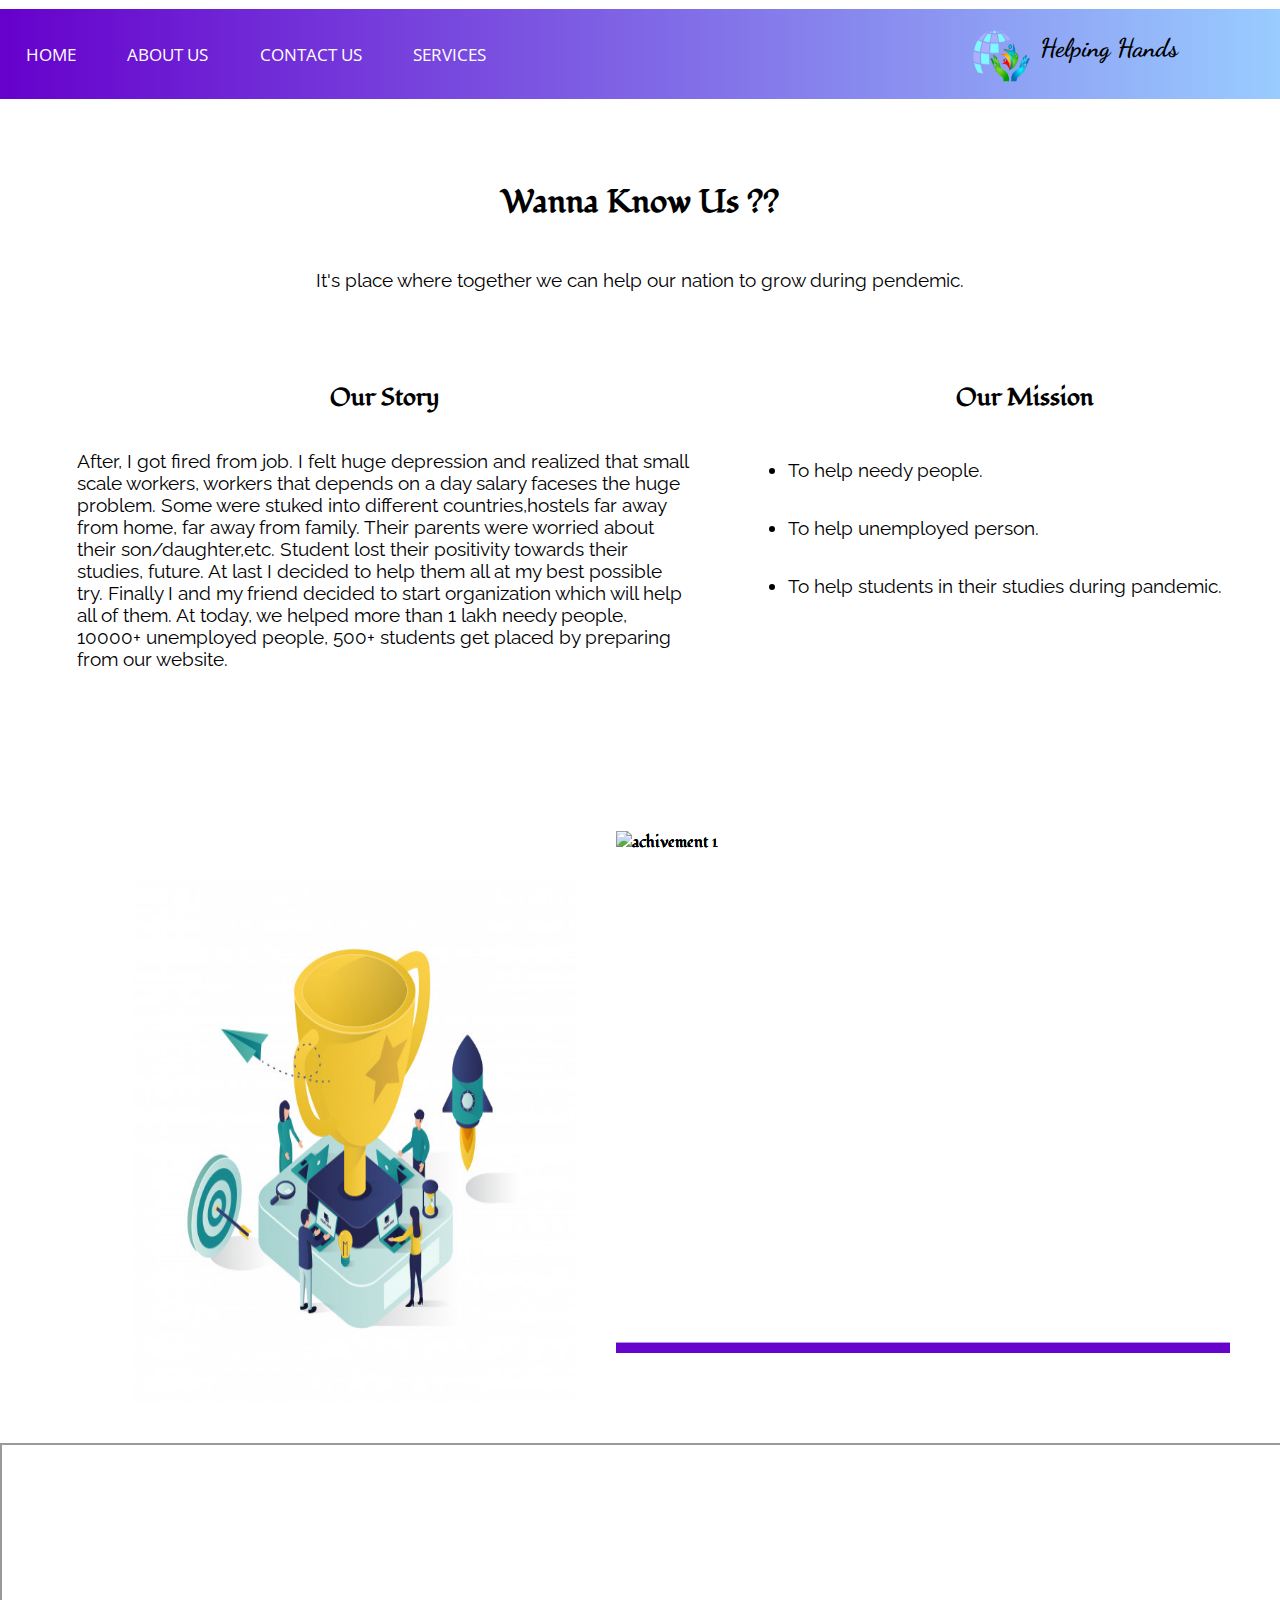
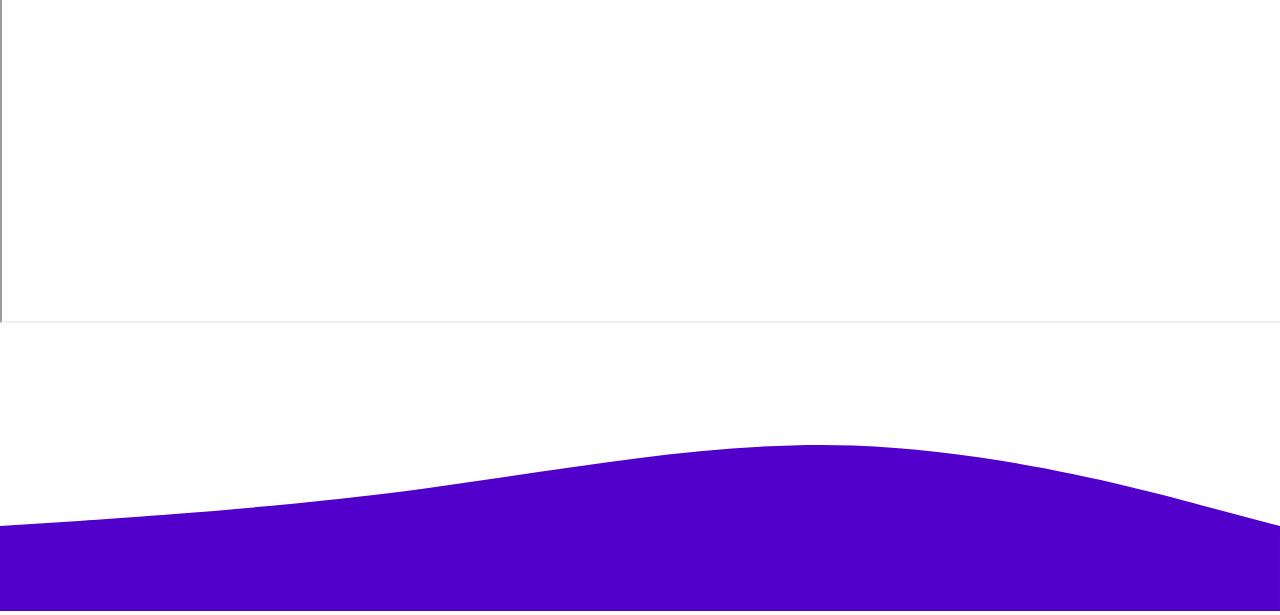
==== about.html @ a09ae61b "Add files via upload" ====
<!DOCTYPE html>
<html>
<head>
  <meta name="viewport" content="width=device-width, initial-scale=1.0">
  <title>About Us</title>
  <link rel="stylesheet" href="about.css">
  <link rel="preconnect" href="https://fonts.gstatic.com">
  <link href="https://fonts.googleapis.com/css2?family=Open+Sans+Condensed:wght@300&display=swap" rel="stylesheet"
<link rel="stylesheet" href="https://cdnjs.cloudflare.com/ajax/libs/font-awesome/4.7.0/css/font-awesome.min.css">
<link rel="preconnect" href="https://fonts.gstatic.com">
<link href="https://fonts.googleapis.com/css2?family=Fondamento:ital@1&display=swap" rel="stylesheet">
<link rel="preconnect" href="https://fonts.gstatic.com">
<link href="https://fonts.googleapis.com/css2?family=Raleway:ital,wght@1,300&display=swap" rel="stylesheet">
<link rel="preconnect" href="https://fonts.gstatic.com">
<link href="https://fonts.googleapis.com/css2?family=Dancing+Script:wght@600&display=swap" rel="stylesheet">

</head>
<body>
  <header class="head">
    <div class="navigation">


    <nav>
      <div class="hover">
      <button  src="‪C:\Users\HP\Desktop\3.jpg"class="btn">
        <i class="fa fa-caret-down"></i>
      </button>
      <div class="menu">
          <a href="#">Home</a>
          <a href="#">About Us</a>
          <a href="#">Contact Us</a>
          <div class="dropdown">
          <button class=dropbtn>Services
          <i class="fa fa-caret-down"></i>
          </button>
          <div class="dropdown-content">
              <a href="#">Unemployment Section</a>
              <a href="#">HealthCare tips</a>
              <a href="#">Student Section</a>
          </div>
          </div>
      </div>    </div>
    </nav>
    <div class="logo">
      <img src="logo1R.png" alt="logo">
      <h1>Helping Hands</h1>
    </div>
      </div>

</header>
<section>
  <div class="up">
    <h1>Wanna Know Us ??</h1>
    <p>It's place where together we can help our nation to grow during pendemic.</p>
    <div class="left">
        <h2>Our  Story</h2>
        <p>After, I got fired from job. I felt huge depression and realized that small scale workers, workers that depends on a day salary faceses the huge problem. Some were stuked into different countries,hostels far away from home, far away from family. Their parents were worried about their son/daughter,etc. Student lost their positivity towards their studies, future. At last I decided to help them all at my best possible try. Finally I and my friend decided to start organization which will help all of them. At today, we helped more than 1 lakh needy people, 10000+ unemployed people, 500+ students get placed by preparing from our website.</p>
    </div>
    <div class="right">
      <h2>Our  Mission</h2>
      <ul>
        <li>To help needy people.</li>
        <li>To help unemployed person.</li>
        <li>To help students in their studies during pandemic.</li>
      </ul>
    </div>
  </div>
  <div class="down">
    <div class="leftside">
      <img src="tropy2.jpg" alt="image of trophies">
    </div>
    <div class="rightside">

      <div class="slide1">
        <img src="C:\Users\HP\Desktop\achivements\ach1.jpg" alt="achivement 1" >
      </div>
      <div class="slide2">
        <img src="C:\Users\HP\Desktop\achivements\ach2.jpg" alt="achivement 1">
      </div>
      <div class="slide3">
        <img src="C:\Users\HP\Desktop\achivements\ach3.jpg" alt="achivement 1">
      </div>
      <div class="slide4">
         <img src="C:\Users\HP\Desktop\achivements\ach5.jpg" alt="achivement 1">
      </div>
      <!-- <div class="slide5">
         <img src="C:\Users\HP\Desktop\achivements\ach4.jpg" alt="achivement 1">
      </div> -->

      <div class="effect">
        <h1>Our Pride</h1>
      </div>
    </div>
  </div>
</section>
<footer>
  <iframe src="https://www.google.com/maps/d/u/1/embed?mid=1cptepgfpqReFbsSWAZDt9L6URSt6lOL5" width="1520" height="480"></iframe>
  <svg xmlns="http://www.w3.org/2000/svg" viewBox="0 0 1440 320"><path fill="#5000ca" fill-opacity="1" d="M0,224L80,218.7C160,213,320,203,480,181.3C640,160,800,128,960,133.3C1120,139,1280,181,1360,202.7L1440,224L1440,320L1360,320C1280,320,1120,320,960,320C800,320,640,320,480,320C320,320,160,320,80,320L0,320Z"></path></svg>
</footer>

    </body>
</html>
---- about.css ----
*{margin:0;padding:0;box-sizing: border-box;}

.head{
  /* background: red; */
  width:100%;
  height:10vh;
  /* background: linear-gradient(90deg,#6600cc,#99ccff); */
  display: flex;
  flex-direction: column;
}
.navigation{
  width:100%;
  display: flex;
  height: 10vh;
  margin-top: 1vh;
   background: linear-gradient(90deg,#6600cc,#99ccff);
  /* background: purple; */
}
nav{
  /* background-color: red; */
    /* background: linear-gradient(90deg,#6600cc,#99ccff); */
  width:40%;
  /* height:10vh; */
  display:flex;
  font-family: 'Open Sans Condensed', sans-serif;
}
.logo{
    /* background: green; */
    display:flex;
    width:60%;
    height:10vh;
    /* line-height: 14vh; */
    padding-left:35%;
}
.logo img{
  width:25%;
 height:10vh;
 /* background: yellow; */
/* margin-top:2vh; */
  /* margin-bottom: 2vh; */
  /* padding-bottom: 8vh; */
}
.logo h1{
  /* background: yellow; */
  font-size: 2vw;
  padding-top: 2.5vh;
  /* font-family: 'Source Sans Pro', sans-serif; */
  font-family: 'Dancing Script', cursive;
  /* border-bottom: 2px blueviolet; */
}
.hover{
  /* background: yellow; */
  width:100%;
}
.menu{
  /* background:#ff0066; */
  width:100%;
  height:10vh;
    display: flex;
  flex-direction:row;
  justify-content:space-around;
  align-items: center;
}
.btn{
  display: none;
}
/* @media only screen and (max-width:850px){


.btn{
  display: block;
  width:12%;
  height:6vh;
}
.btn:hover.menu{
  flex-direction: column;
  height:100vh;
  width:20%;
  justify-content: flex-start;
  margin-top: 2vh;
  background: black;
}
} */
.menu a{
  color: white;
  text-decoration: none;
  text-transform: uppercase;
  font-size: 1.3vw;
  /* background: green; */
}
.menu a:hover{
  font-weight: bold;
  font-size:1.5vw;
  text-decoration: underline;
  /* background: black; */
}
.dropbtn{
  text-transform: uppercase;
  font-size: 1.3vw;
  background: none;
  border: none;
  color:white;
  font-family: 'Open Sans Condensed', sans-serif;
  /* background: black; */
}
.dropdown-content{
  /* background: yellow; */
  display: none;
  position:absolute;
  /* margin-top: 2vh; */
  box-shadow: 8px 8px 16px 8px rgba(0,0,0,0.4);
  background: linear-gradient(45deg,#6600cc,#99ccff);
}
.dropdown-content a{
  color: white;
  text-decoration: none;
  font-size: 1.3vw;
}
.dropdown-content a:hover{
  background: linear-gradient(45deg,#99ccff,#6600cc);
  text-decoration: none;
  font-size: 1.5vw;
}
.dropdown:hover .dropdown-content{
  display: flex;
  flex-direction: column;
}

section{
  width: 100%;
  /* height:146vh; */
  /* background: red; */
  display: flex;
  flex-direction: column;
  font-family: 'Fondamento', cursive;
}
.up{
  width: 100%;
  /* height: 89vh; */
  /* background: green; */
}
.up h1{
  /* background: yellow; */
  font-size: 2.5vw;
  margin-top: 10vh;
  text-align: center;
}
.up p{
  width: 100%;
  /* background: yellow; */
  font-size: 1.5vw;
  margin-top: 5vh;
  /* float:center; */
  text-align: center;
  /* margin-left: 8%; */
  font-family: 'Raleway', sans-serif;
}
.left{
  /* background: skyblue; */
  width:60%;
  float: left;
  height:60vh;
}
.left p{
  width: 80%;
  /* height: inherit; */
  /* background: yellow; */
  font-size: 1.5vw;
  margin-top: 4vh;
  /* float:center; */
  text-align:left;
  margin-left: 10%;
  font-family: 'Raleway', sans-serif;
}
h2{
  margin-top: 10vh;
  text-align: center;
}
.right{
  /* background: grey; */
  width:40%;
  float: right;
}
.right ul{
  margin-top: 5vh;
}
.right ul li{
  /* background: pink; */
  margin-left: 4%;
  margin-bottom: 4vh;
  font-family: 'Raleway', sans-serif;
  font-size: 1.5vw;
}
.down{
    width: 100%;
    height:58vh;
    /* background: pink; */
    display: flex;
    /* overflow: hidden; */
    /* justify-content: space-between; */
}
.leftside{
  width:40%;
  height:inherit;
  /* background: brown; */

}
.leftside img{
  width: 100%;
  margin-left: 30%;
  height: inherit;
  margin-top: 5.5vh;
}
.rightside{
  width: 60%;
  height:inherit;
  /* background: blue; */
  /* display: flex; */
  margin-left: 13.5%;
  overflow: hidden;
  }
.slide1,.slide2,.slide3,.slide4{
  width: inherit;
  height: inherit;
  /* margin-left: 8%; */
  /* margin-right: 5%; */
  position: absolute;
  /* display: flex; */
  /* flex-direction: column; */
  /* align-items: center; */
  /* justify-content: space-around; */
  /* flex-shrink:0; */
  /* position: relative; */
  /* left:0; */
  /* animation: slideshow 8s  infinite; */
}
.rightside img{
  width:80%;
  height: inherit;
  /* animation: fade-out 5s linear infinite; */
}
@keyframes fade-out {
  0%{
    opacity: 0;
  }
  100%{
    opacity: 1;
  }
}
.slide1{
  animation: slide1 20s linear infinite;
}
.slide2{
  animation: slide2 20s linear infinite;
}
.slide3{
  animation: slide3 20s linear infinite;
}
.slide4{
  animation: slide4 20s linear infinite;
}
/* .slide5{
  animation: slide5 3s linear infinite;
} */
/* @keyframes slide1 {
  0%{visibility: visible;}
  25%{visibility: hidden;}
  50%{visibility: hidden;}
  75%{visibility: hidden;}
  100%{visibility: hidden;}
} */
/* @keyframes slide1 {
  0%{visibility: hidden;}
  25%{visibility: visible;}
  50%{visibility: hidden;}
  75%{visibility: hidden;}
  100%{visibility: hidden;}
}@keyframes slide2 {
  0%{visibility: hidden;}
  25%{visibility: hidden;}
  50%{visibility: visible;}
  75%{visibility: hidden;}
  100%{visibility: hidden;}
}@keyframes slide3 {
  0%{visibility: hidden;}
  25%{visibility: hidden;}
  50%{visibility: hidden;}
  75%{visibility: visible;}
  100%{visibility: hidden;}
}
@keyframes slide4 {
  0%{visibility: hidden;}
  25%{visibility: hidden;}
  50%{visibility: hidden;}
  75%{visibility: hidden;}
  100%{visibility: visible;}
} */


@keyframes slide1 {
  0%{opacity: 1;}
  5%{opacity:1;}
  25%{opacity: 0;}
  50%{opacity: 0;}
  75%{opacity: 0;}
  100%{opacity: 1;}
}

@keyframes slide2 {
  0%{opacity: 0;}
  25%{opacity: 1;}
  30%{opacity:1;}
  50%{opacity: 0;}
  75%{opacity: 0;}
  100%{opacity: 0;}
}
@keyframes slide3 {
  0%{opacity: 0;}
  25%{opacity: 0;}
  50%{opacity: 1;}
  55%{opacity:1;}
  75%{opacity: 0;}
  100%{opacity: 0;}
}
@keyframes slide4 {
  0%{opacity: 0;}
  25%{opacity: 0;}
  50%{opacity: 0;}
  75%{opacity: 1;}
  80%{opacity:1;}
  100%{opacity: 0;}
}
.effect{
  position: relative;
  /* background: yellow; */
  width: 92.5%;
  height: inherit;
  /* margin-left: 13.5%; */
  /* opacity: 0.5; */
  align-items: center;
  transform: scale(1) translateY(98%);
  transition: transform 0.8s;
  /* overflow: hidden; */
  background: linear-gradient(to bottom,#6600cc,#99ccff);
  /* background: #6600cc; */
  /* text-align: center; */
}
.effect h1{
  /* background: orange; */
  text-align: center;
  padding-top: 22vh;
  /* top:20vh; */
  /* align-items: center; */
  font-size: 5.5vw;
  color: white;
}
.rightside:hover .effect{
  transform:scale(1) translateY(0%);
}

footer{
  margin-top: 10vh;
  /* background: red; */
}

@media only screen and (max-width:1232px){
  .head{
    /* background: red; */
    width:100%;
    height:10vh;
    /* background: linear-gradient(90deg,#6600cc,#99ccff); */
    display: flex;
  }
  .navigation{
    width:100%;
    display: flex;
    height: 10vh;
    margin-top: 1vh;
    /* background: pink; */
  }
  nav{
    /* background-color:red; */
    width:20%;
    /* height:100vh; */
    display:flex;
    font-family: 'Open Sans Condensed', sans-serif;
  }
  .logo{
      /* background: green; */
      display:flex;
      width:60%;
      height:10vh;
      /* line-height: 14vh; */
      padding-left:50%;
  }
  .logo img{
    width:100%;
   height:10vh;
   /* background: yellow; */
  /* margin-top:2vh; */
    /* margin-bottom: 2vh; */
    /* padding-bottom: 8vh; */
  }
  .logo h1{
    /* background: yellow; */
    font-size: 2.5vw;
    padding-top: 2.5vh;
    /* font-family: 'Source Sans Pro', sans-serif; */
    font-family: 'Dancing Script', cursive;
    /* border-bottom: 2px blueviolet; */
  }
  .menu{
    /* background:#ff0066; */
    width:20%;
    height:100vh;
    display: none;
    position: absolute;
    background: black;
    transition: width 2s;

  }
  .btn{
    /* background: green; */
    display:block;
    width:50px;
    height:10vh;
  }

  .menu a{
    color: white;
    text-decoration: none;
    text-transform: uppercase;
    font-size: 2vw;
    margin-top: 5vh;
    width:100%;
    display: flex;
  flex-direction:column;
  align-items: center;
    /* background: green; */
  }
  .menu a:hover{
    font-weight: bold;
    font-size:2.5vw;
    text-decoration: underline;
  }
  .dropdown{margin-top: 5vh;
    text-align: center;
    /* position: relative; */
  }
  .dropbtn{
    text-transform: uppercase;
    font-size: 2vw;
    background: none;
    border: none;
    color:white;
    font-family: 'Open Sans Condensed', sans-serif;
    /* background: black; */
  }
  .dropdown-content{
    /* background: yellow; */
    display: none;
    position:absolute;
    box-shadow: 8px 8px 16px 8px rgba(0,0,0,0.4);
    background: linear-gradient(45deg,#0a0f0f,black );
    margin-left: 20%;
  }
  .dropdown-content a{
    color: white;
    text-decoration: none;
    font-size: 2vw;
  }
  .dropdown-content a:hover{
    /* background: black; */
    text-decoration:underline;
    font-size: 2.2vw;

  }
  .dropdown:hover .dropdown-content{
    display: flex;
    flex-direction: column;
    /* position: absolute; */
  }
  /* .hover{
      transition: width 2s;
    position:relative;
  } */
  .hover:hover .menu{
      display: block;
      width:20%;
      /* position: absolute; */
  }
}
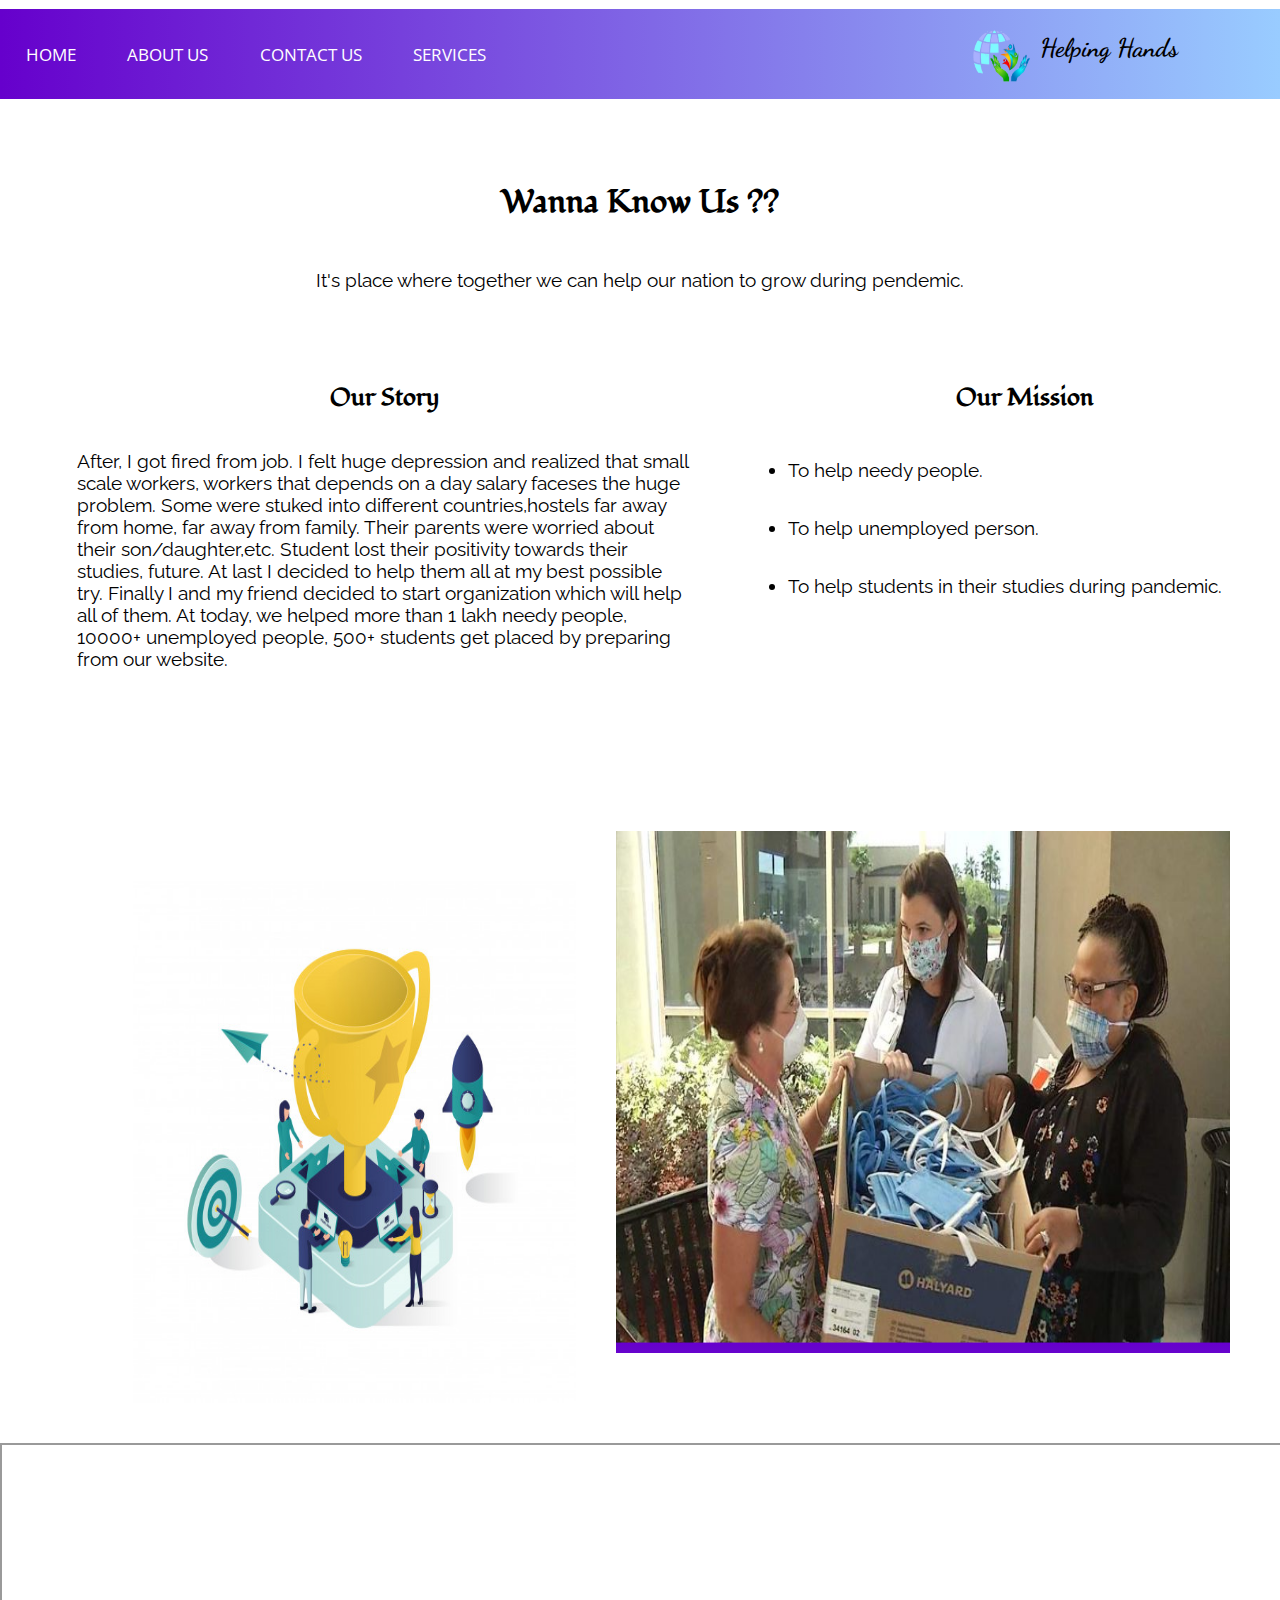
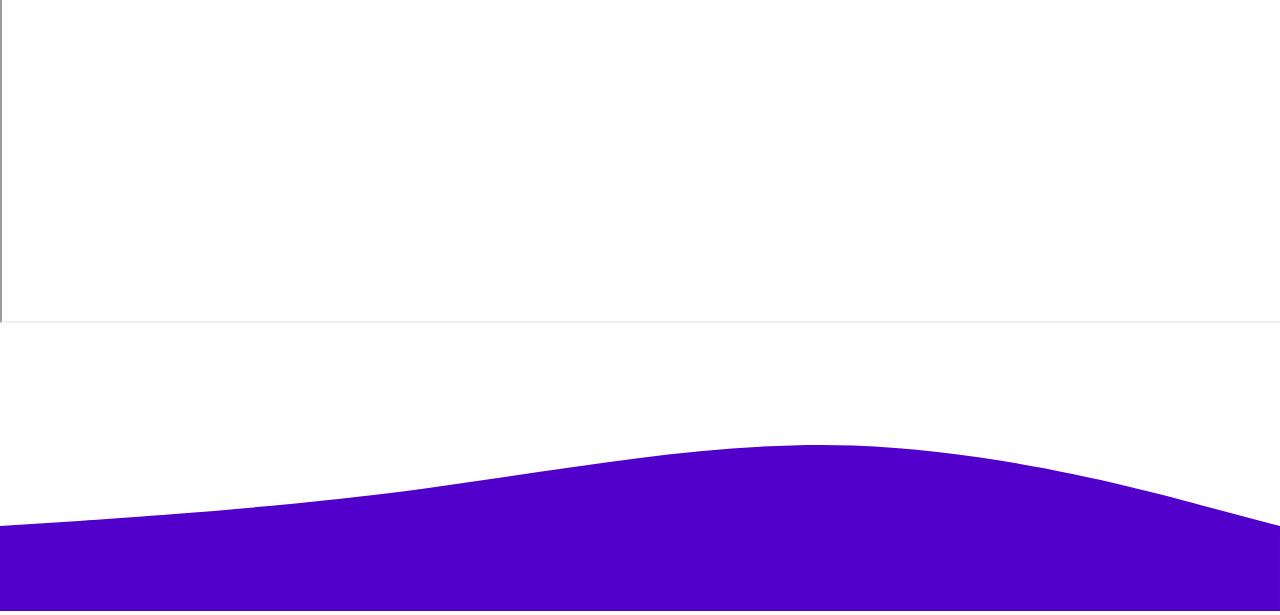
==== commit 12eace97: "Update about.html" ====
--- a/about.html
+++ b/about.html
@@ -22,7 +22,7 @@
 
     <nav>
       <div class="hover">
-      <button  src="‪C:\Users\HP\Desktop\3.jpg"class="btn">
+      <button  src="‪3.jpg"class="btn">
         <i class="fa fa-caret-down"></i>
       </button>
       <div class="menu">
@@ -72,16 +72,16 @@
     <div class="rightside">
 
       <div class="slide1">
-        <img src="C:\Users\HP\Desktop\achivements\ach1.jpg" alt="achivement 1" >
+        <img src="ach1.jpg" alt="achivement 1" >
       </div>
       <div class="slide2">
-        <img src="C:\Users\HP\Desktop\achivements\ach2.jpg" alt="achivement 1">
+        <img src="ach2.jpg" alt="achivement 1">
       </div>
       <div class="slide3">
-        <img src="C:\Users\HP\Desktop\achivements\ach3.jpg" alt="achivement 1">
+        <img src="ach3.jpg" alt="achivement 1">
       </div>
       <div class="slide4">
-         <img src="C:\Users\HP\Desktop\achivements\ach5.jpg" alt="achivement 1">
+         <img src="ach5.jpg" alt="achivement 1">
       </div>
       <!-- <div class="slide5">
          <img src="C:\Users\HP\Desktop\achivements\ach4.jpg" alt="achivement 1">
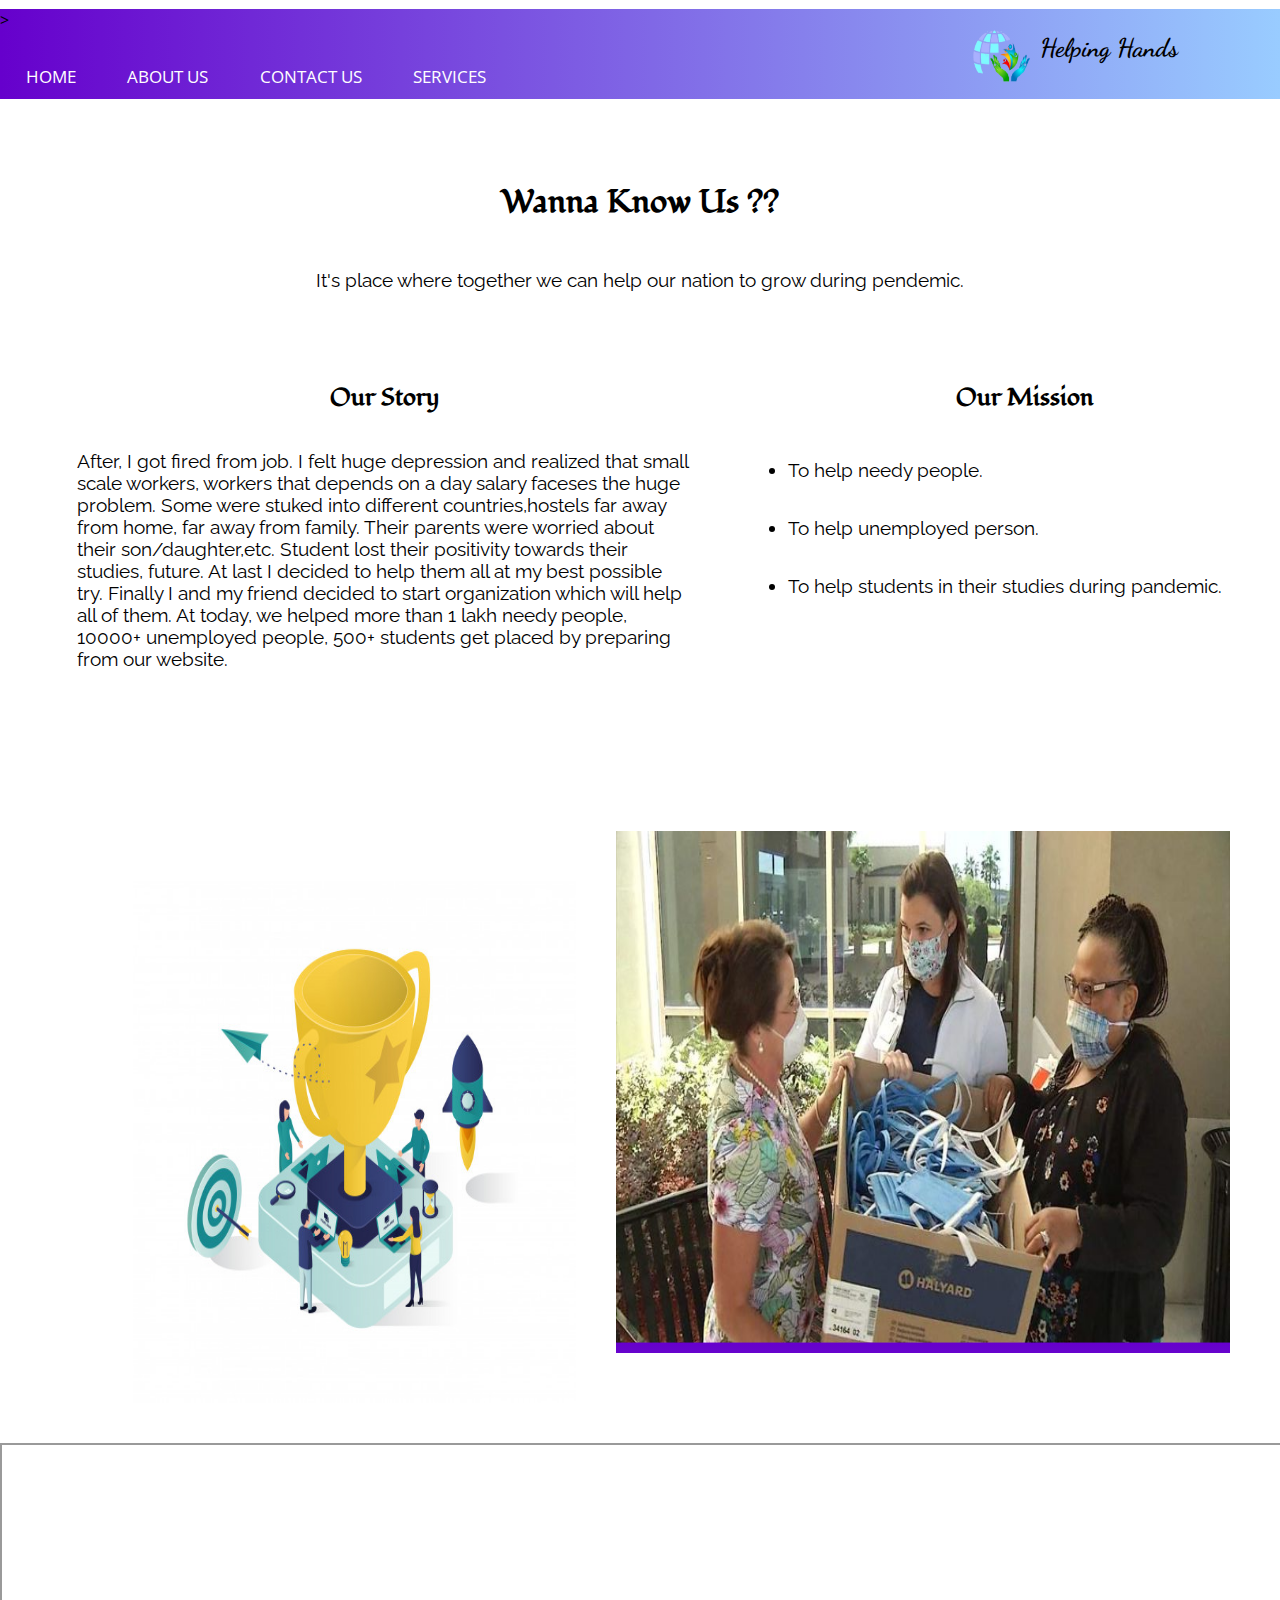
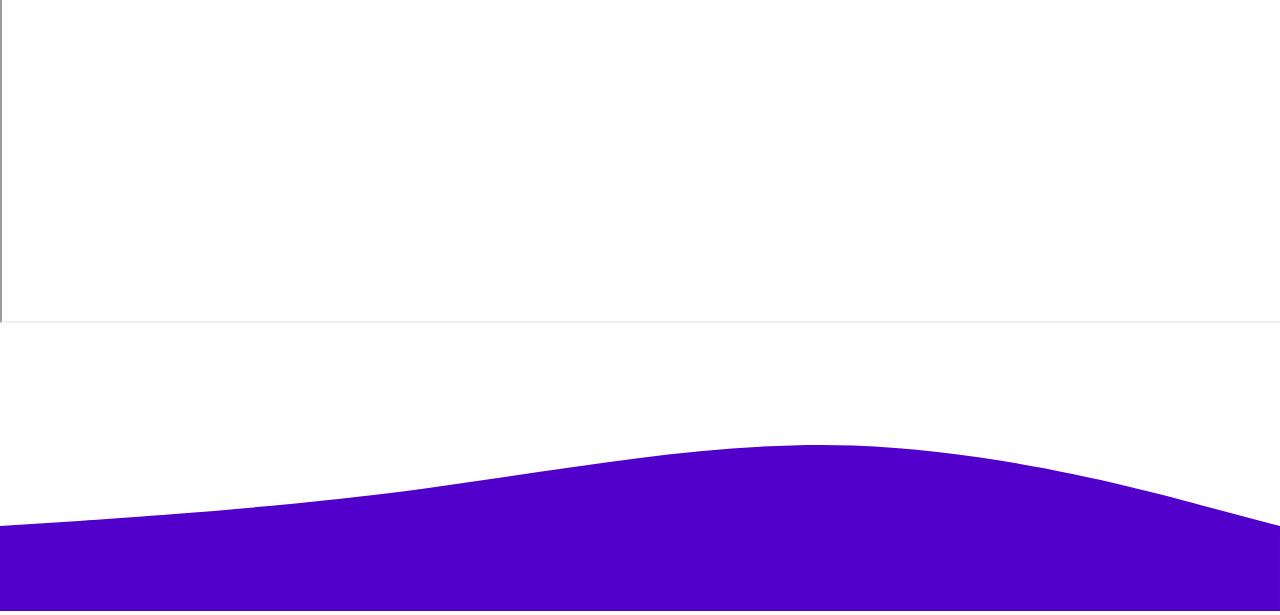
==== commit 0315a3a7: "Update about.html" ====
--- a/about.html
+++ b/about.html
@@ -22,24 +22,25 @@
 
     <nav>
       <div class="hover">
-      <button  src="‪3.jpg"class="btn">
-        <i class="fa fa-caret-down"></i>
-      </button>
+      <button  class="btn">
+          <!-- <i class="fa fa-caret-down"></i> -->
+          <i class="fa fa-bars" aria-hidden="true"></i>
+        </button>>
       <div class="menu">
-          <a href="#">Home</a>
-          <a href="#">About Us</a>
-          <a href="#">Contact Us</a>
+          <a href="home.html">Home</a>
+          <a href="about.html">About Us</a>
+          <a href="contact.html">Contact Us</a>
           <div class="dropdown">
           <button class=dropbtn>Services
           <i class="fa fa-caret-down"></i>
           </button>
           <div class="dropdown-content">
-              <a href="#">Unemployment Section</a>
-              <a href="#">HealthCare tips</a>
-              <a href="#">Student Section</a>
+              <a href="Cattring.html">Unemployment Section</a>
+              <a href="healthcare.html">HealthCare tips</a>
+              <a href="content-01.html">Student Section</a>
           </div>
           </div>
-      </div>    </div>
+      </div>     </div>
     </nav>
     <div class="logo">
       <img src="logo1R.png" alt="logo">
@@ -75,13 +76,13 @@
         <img src="ach1.jpg" alt="achivement 1" >
       </div>
       <div class="slide2">
-        <img src="ach2.jpg" alt="achivement 1">
+        <img src="ach2.jpg" alt="achivement 2">
       </div>
       <div class="slide3">
-        <img src="ach3.jpg" alt="achivement 1">
+        <img src="ach3.jpg" alt="achivement 3">
       </div>
       <div class="slide4">
-         <img src="ach5.jpg" alt="achivement 1">
+         <img src="ach5.jpg" alt="achivement 4">
       </div>
       <!-- <div class="slide5">
          <img src="C:\Users\HP\Desktop\achivements\ach4.jpg" alt="achivement 1">
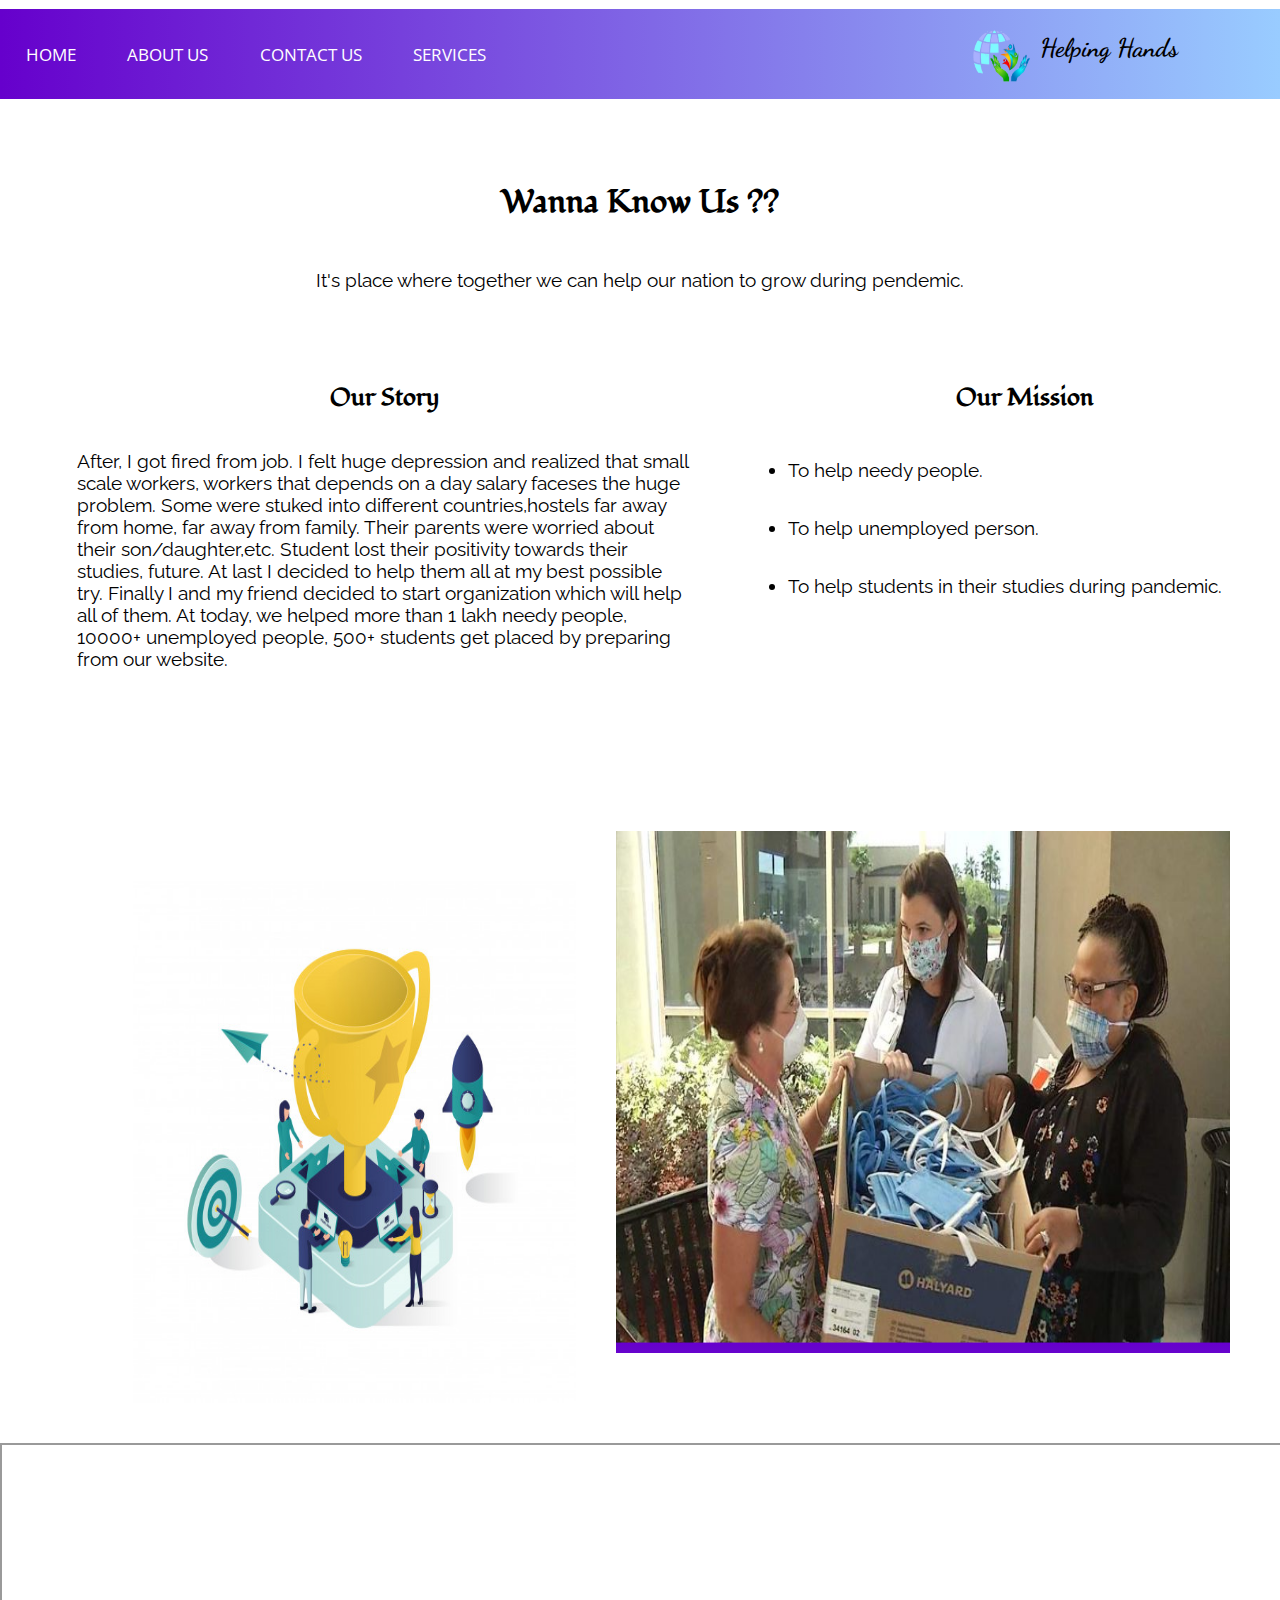
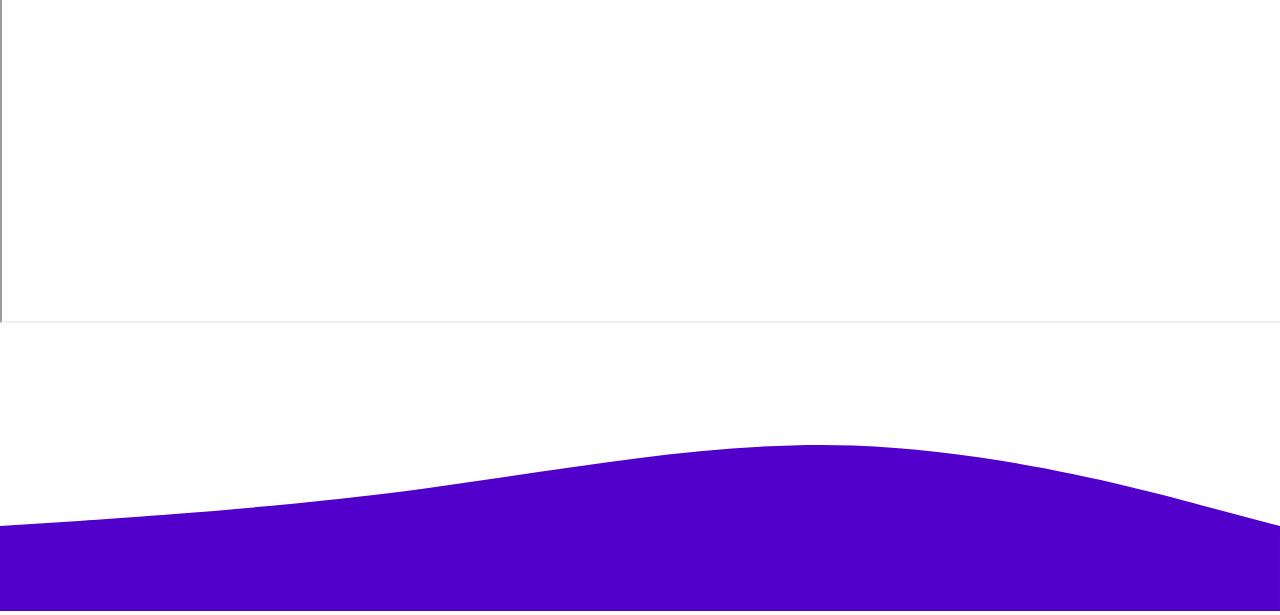
==== commit 7e45a550: "Update about.html" ====
--- a/about.html
+++ b/about.html
@@ -25,7 +25,7 @@
       <button  class="btn">
           <!-- <i class="fa fa-caret-down"></i> -->
           <i class="fa fa-bars" aria-hidden="true"></i>
-        </button>>
+        </button>
       <div class="menu">
           <a href="home.html">Home</a>
           <a href="about.html">About Us</a>
--- a/about.css
+++ b/about.css
@@ -420,11 +420,19 @@
 
   }
   .btn{
-    /* background: green; */
-    display:block;
-    width:50px;
-    height:10vh;
-  }
+     /* background: green; */
+     display:block;
+     width:40%;
+     height:10vh;
+     background: none;
+     border:none;
+   }
+   .btn .fa{
+     /* width:inherit; */
+     /* height:inherit; */
+     font-size: 6vw;
+     margin-left: 2%;
+   }
 
   .menu a{
     color: white;
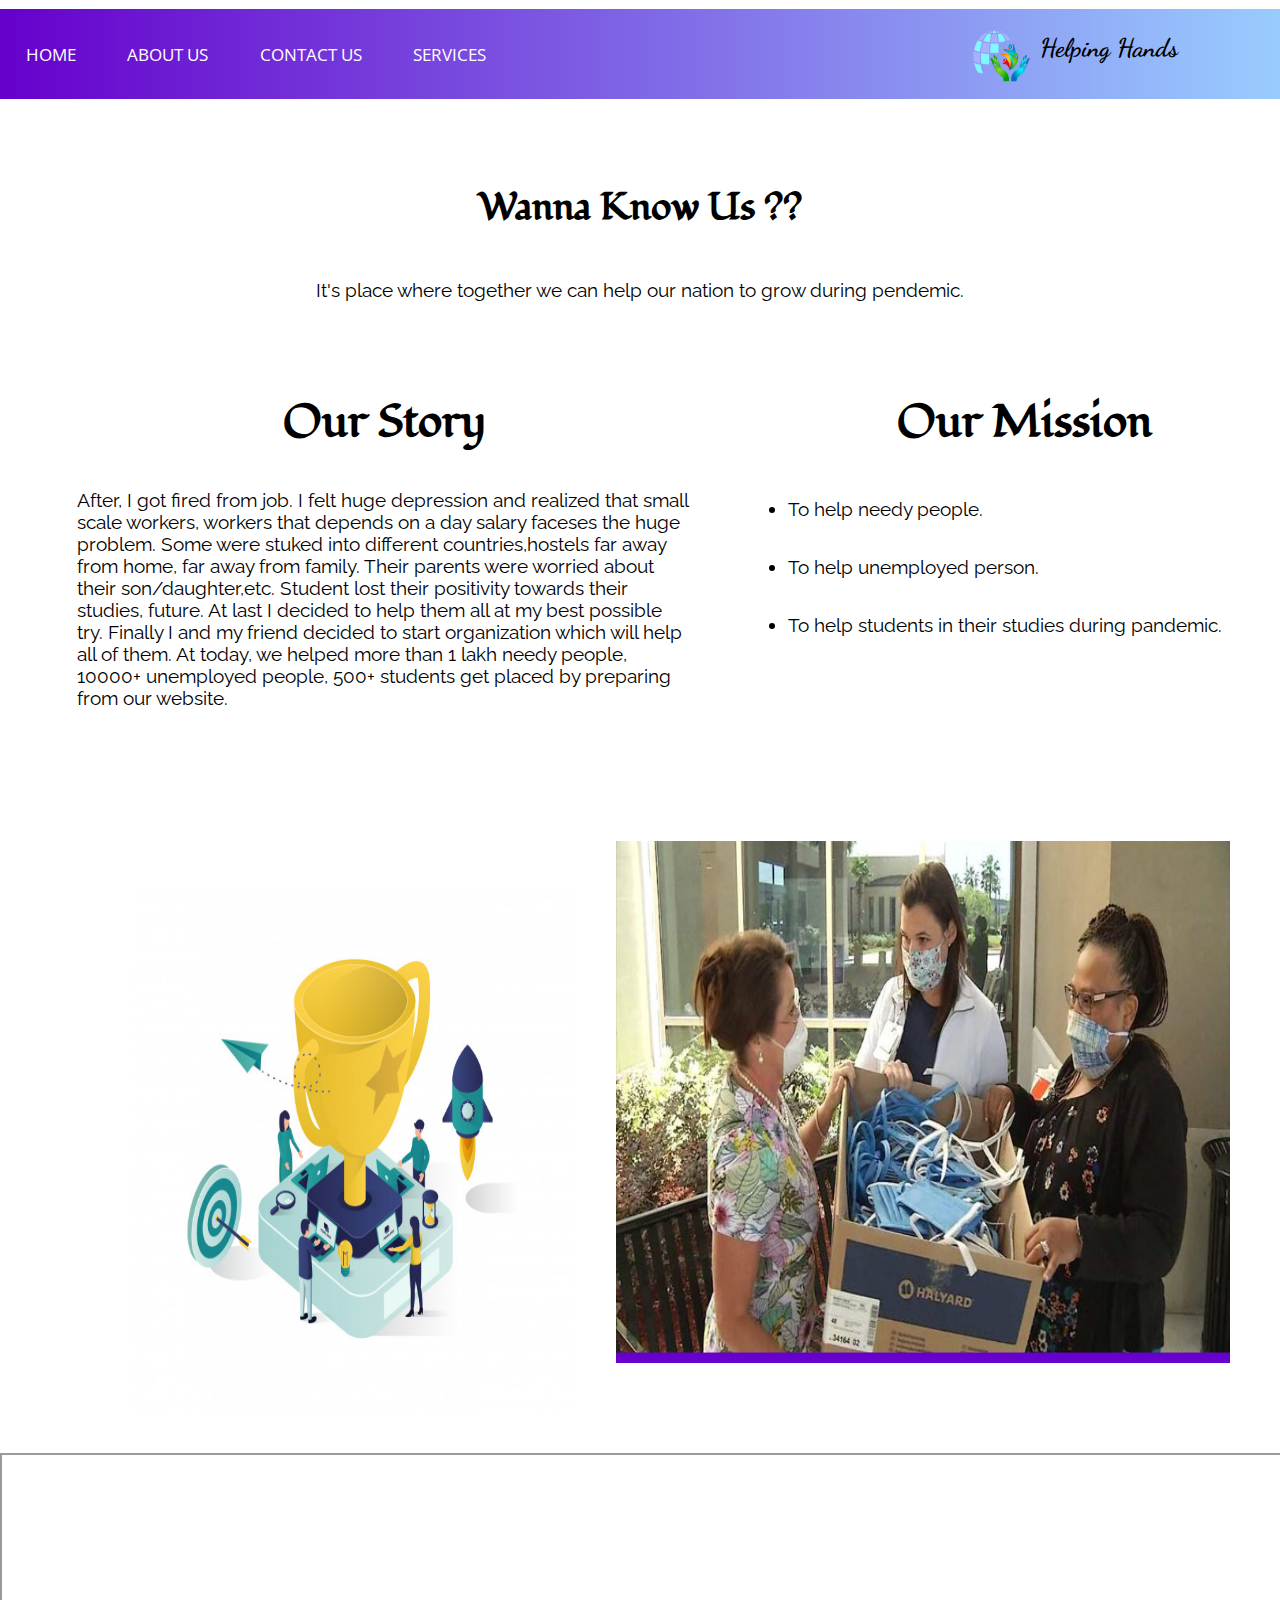
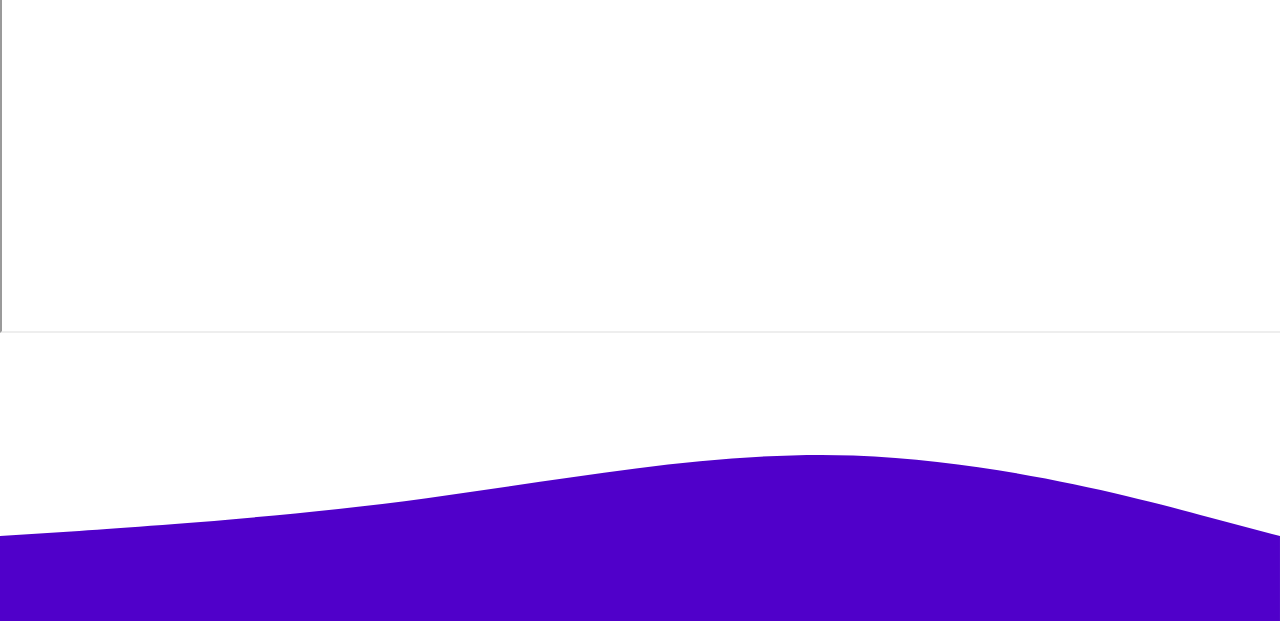
==== commit 86cba076: "Update about.html" ====
--- a/about.html
+++ b/about.html
@@ -27,7 +27,7 @@
           <i class="fa fa-bars" aria-hidden="true"></i>
         </button>
       <div class="menu">
-          <a href="home.html">Home</a>
+          <a href="index.html">Home</a>
           <a href="about.html">About Us</a>
           <a href="contact.html">Contact Us</a>
           <div class="dropdown">
--- a/about.css
+++ b/about.css
@@ -108,18 +108,23 @@
   display: none;
   position:absolute;
   /* margin-top: 2vh; */
+  text-transform: none;
   box-shadow: 8px 8px 16px 8px rgba(0,0,0,0.4);
-  background: linear-gradient(45deg,#6600cc,#99ccff);
+  /* background: linear-gradient(45deg,#6600cc,#99ccff); */
+  background: white;
 }
 .dropdown-content a{
-  color: white;
+  /* color: white; */
+  color: #6600cc;
   text-decoration: none;
   font-size: 1.3vw;
 }
 .dropdown-content a:hover{
-  background: linear-gradient(45deg,#99ccff,#6600cc);
+  /* background: linear-gradient(45deg,#99ccff,#6600cc); */
   text-decoration: none;
   font-size: 1.5vw;
+  color: white;
+  background: #6600cc;
 }
 .dropdown:hover .dropdown-content{
   display: flex;
@@ -141,7 +146,7 @@
 }
 .up h1{
   /* background: yellow; */
-  font-size: 2.5vw;
+  font-size: 3vw;
   margin-top: 10vh;
   text-align: center;
 }
@@ -175,6 +180,7 @@
 h2{
   margin-top: 10vh;
   text-align: center;
+  font-size: 5vh;
 }
 .right{
   /* background: grey; */
